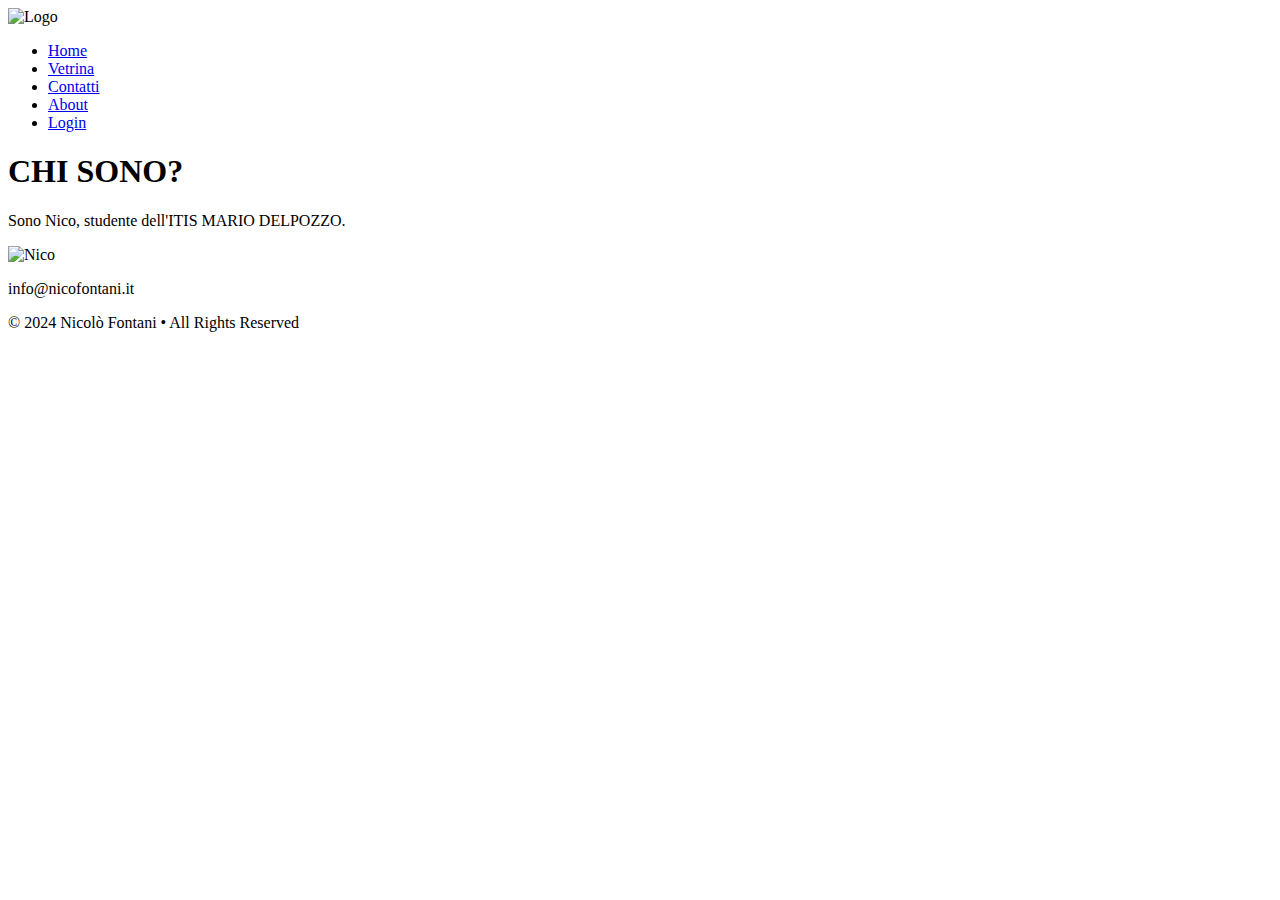
==== About.html @ 229e8609 "Add files via upload" ====
<!DOCTYPE html>
<html lang="it">
<head>
  <link rel="apple-touch-icon" sizes="57x57" href="images/favicon//apple-icon-57x57.png">
<link rel="apple-touch-icon" sizes="60x60" href="images/favicon/apple-icon-60x60.png">
<link rel="apple-touch-icon" sizes="72x72" href="images/favicon/apple-icon-72x72.png">
<link rel="apple-touch-icon" sizes="76x76" href="images/favicon/apple-icon-76x76.png">
<link rel="apple-touch-icon" sizes="114x114" href="images/favicon/apple-icon-114x114.png">
<link rel="apple-touch-icon" sizes="120x120" href="images/favicon/apple-icon-120x120.png">
<link rel="apple-touch-icon" sizes="144x144" href="images/favicon/apple-icon-144x144.png">
<link rel="apple-touch-icon" sizes="152x152" href="images/favicon/apple-icon-152x152.png">
<link rel="apple-touch-icon" sizes="180x180" href="images/favicon/apple-icon-180x180.png">
<link rel="icon" type="image/png" sizes="192x192"  href="images/favicon/android-icon-192x192.png">
<link rel="icon" type="image/png" sizes="32x32" href="images/favicon/favicon-32x32.png">
<link rel="icon" type="image/png" sizes="96x96" href="images/favicon/favicon-96x96.png">
<link rel="icon" type="image/png" sizes="16x16" href="images/favicon/favicon-16x16.png">
<link rel="manifest" href="images/favicon/manifest.json">
<meta name="msapplication-TileColor" content="#ffffff">
<meta name="msapplication-TileImage" content="images/favicon/ms-icon-144x144.png">
  <meta charset="UTF-8">
  <meta name="viewport" content="width=device-width, initial-scale=1.0, maximum-scale=1.0, user-scalable=no">
  <title>Chi Siamo?</title>
  <link rel="stylesheet" href="css/styles.css">
  <link rel="stylesheet" href="https://fonts.googleapis.com/css2?family=Montserrat:wght@400;700&display=swap">
</head>
<body>
  <header>
    <div class="logo">
      <img src="images/logosito1.png" alt="Logo">
    </div>
    <nav class="menu">
      <ul>
        <li><a href="Home.html">Home</a></li>
        <li><a href="Vetrina.html">Vetrina</a></li>
        <li><a href="Contatti.html">Contatti</a></li>
        <li><a href="About.html">About</a></li>
        <li><a href="Login.html">Login</a></li>
      </ul>
    </nav>
  </header>

  <main>
    <div class="container">
      <h1 class="title">CHI SONO?</h1>
      <p class="chisono">Sono Nico, studente dell'ITIS MARIO DELPOZZO.</p>
      <div class="image-container">
        <img src="images/nico.png" alt="Nico" class="profile-image">
      </div>
    </div>
  </main>

  <footer>
    <div class="footer-content">
      <p class="footer-email">info@nicofontani.it</p>
      <p class="footer-copyright">© 2024 Nicolò Fontani •​ All Rights Reserved</p>
    </div>
  </footer>
</body>
</html>
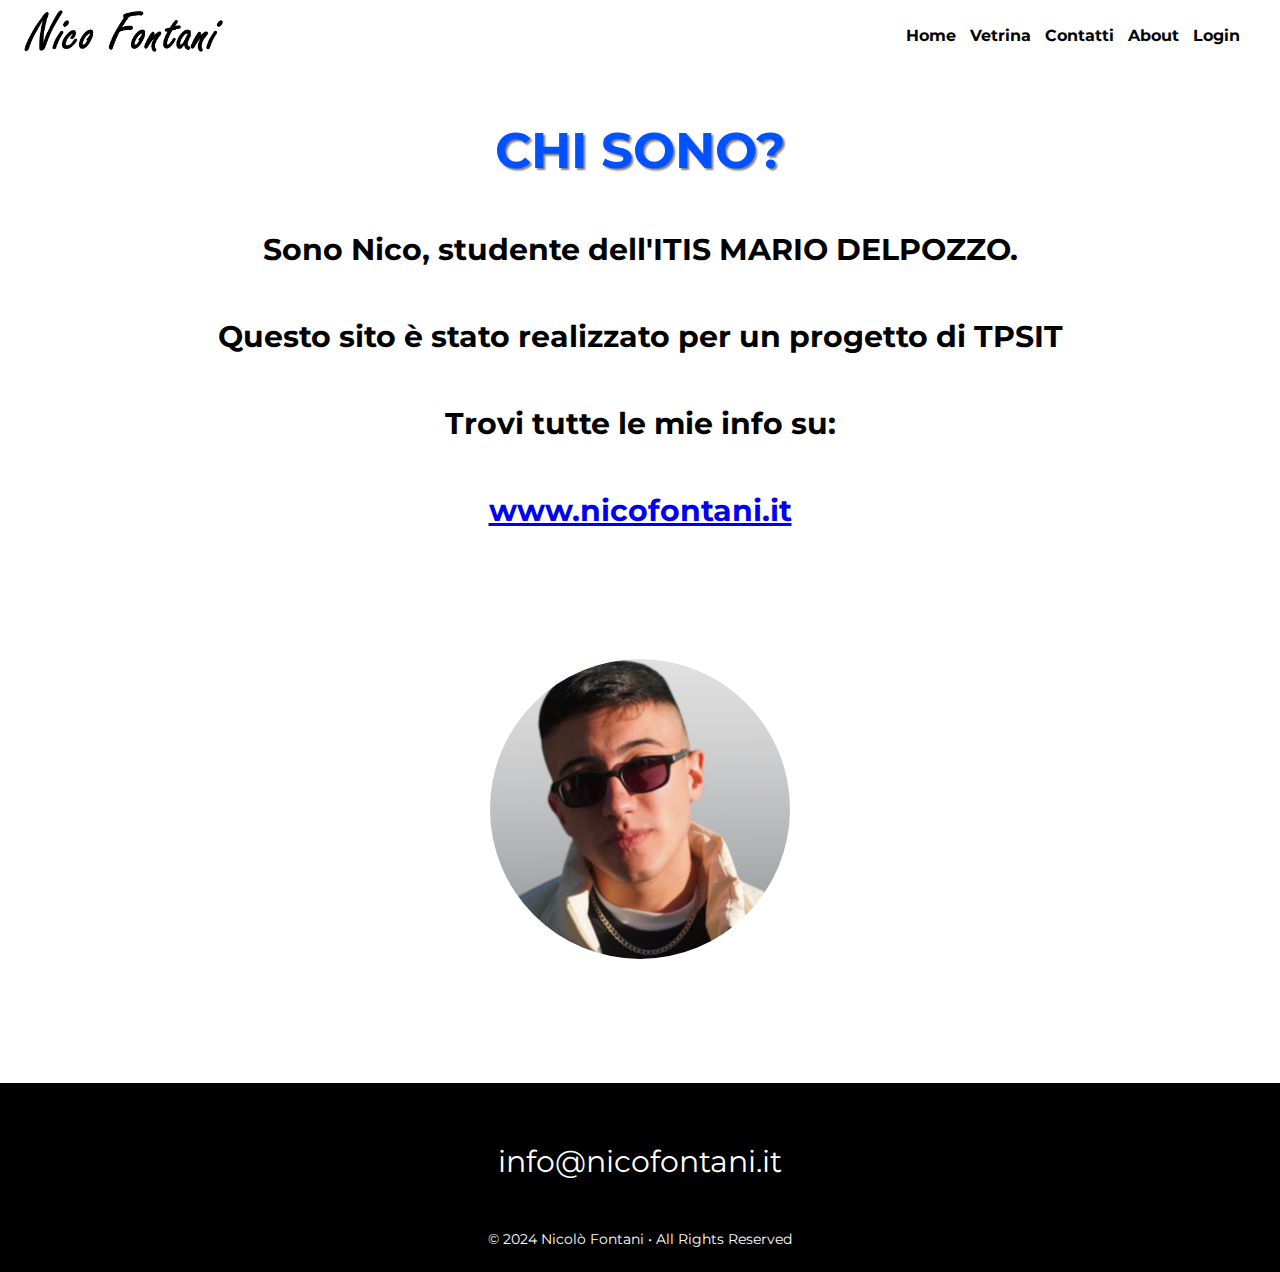
==== commit 1cc2c732: "full recreating" ====
--- a/About.html
+++ b/About.html
@@ -19,15 +19,17 @@
 <meta name="msapplication-TileImage" content="images/favicon/ms-icon-144x144.png">
   <meta charset="UTF-8">
   <meta name="viewport" content="width=device-width, initial-scale=1.0, maximum-scale=1.0, user-scalable=no">
-  <title>Chi Siamo?</title>
+  <meta name="keywords" content="ASSEMBLAGGIO PC, hardware, componenti, computer, montaggio">
+  <title>Chi Sono?</title>
   <link rel="stylesheet" href="css/styles.css">
   <link rel="stylesheet" href="https://fonts.googleapis.com/css2?family=Montserrat:wght@400;700&display=swap">
 </head>
 <body>
   <header>
     <div class="logo">
-      <img src="images/logosito1.png" alt="Logo">
-    </div>
+      <a href="Home.html">
+        <img src="images/logosito1.png" alt="Logo">
+      </a></div>
     <nav class="menu">
       <ul>
         <li><a href="Home.html">Home</a></li>
@@ -43,6 +45,10 @@
     <div class="container">
       <h1 class="title">CHI SONO?</h1>
       <p class="chisono">Sono Nico, studente dell'ITIS MARIO DELPOZZO.</p>
+      <p class="chisono">Questo sito è stato realizzato per un progetto di TPSIT</p>
+      <p class="chisono">Trovi tutte le mie info su:</p>
+      <a href="https://www.nicofontani.it">
+      <p class="chisono">www.nicofontani.it</p></a>
       <div class="image-container">
         <img src="images/nico.png" alt="Nico" class="profile-image">
       </div>
--- a/css/styles.css
+++ b/css/styles.css
@@ -0,0 +1,276 @@
+body {
+    background-color: white;
+    margin: 0;
+    padding: 0;
+    overflow-x: hidden;
+    font-family: 'Montserrat', sans-serif;
+  }
+  
+  header {
+  position: absolute;
+    height: 50px;
+    top: 0;
+    left: 0;
+    width: 100%;
+    display: flex;
+    justify-content: space-between;
+    align-items: center;
+    padding: 10px 20px;
+    background-color: transparent;
+  }
+
+  main {
+    min-height: calc(100vh - 50px); /* Altezza minima pari all'altezza dello schermo meno l'altezza dell'header */
+    padding: 20px; /* Ad esempio, padding per evitare che i contenuti si attacchino ai bordi */
+  }
+  
+  .logo img {
+    max-height: 50px;
+  }
+  
+  .menu {
+    font-family: 'Montserrat', sans-serif;
+    margin-right: 50px;
+  }
+  
+  .menu ul {
+    list-style-type: none;
+    margin: 0;
+    padding: 0;
+  }
+  
+  .menu ul li {
+    display: inline;
+    margin-right: 10px;
+  }
+  
+  .menu ul li a {
+    font-weight: bold; /* rendi i link in grassetto */
+    color: black; /* rendi i link neri */
+    text-decoration: none; /* rimuovi sottolineatura */
+  }
+  
+  .menu ul li a:hover, /* Cambia colore al passaggio del mouse */
+  .menu ul li a:active { /* Cambia colore quando viene cliccato */
+    color: rgb(0, 81, 255); /* rendi i link gialli */
+  }
+  
+  .container {
+    text-align: center;
+    font-family: 'Montserrat', sans-serif;
+  }
+  
+  h1 {
+    margin-top: 100px;
+    font-weight: bold;
+    font-size: 50px;
+    color: rgb(0, 81, 255);
+    text-shadow: 2px 2px 2px rgba(0, 0, 0, 0.5);
+  }
+  
+  h3 {
+    margin-top: 100px;
+    margin-bottom: 2px;
+    font-weight: bold;
+    font-size: 50px;
+    color: rgb(255, 255, 255);
+    text-shadow: 4px 4px 4px rgba(0, 0, 0, 0.5);
+  }
+
+  h5 {
+    margin-top: 2px;
+    font-weight: bold;
+    font-size: 40px;
+    color: rgb(255, 255, 255);
+    text-shadow: 4px 4px 4px rgba(0, 0, 0, 0.5);
+  }
+
+  .row {
+    display: flex;
+    justify-content: center;
+  }
+  
+  .column {
+    flex: 0 0 20%;
+    padding: 10px;
+    text-align: center;
+  }
+  
+  .column img {
+    max-width: 70%;
+  }
+  
+  .column p {
+    margin-top: 7px;
+  }
+
+  .contact-info {
+    font-size: 30px;
+  }
+
+  .social-icons a {
+    margin: 100px;
+    text-align: center;/* Aggiunge uno spazio di 10px tra le immagini */
+    box-shadow: 0px 0px 10px rgba(0, 0, 0, 1.6);
+  }
+  
+  footer {
+    background-color: black;
+    color: white;
+    text-align: center;
+    padding: 10px 0;
+    margin-top: 100px;
+    
+  }
+  
+  
+  .footer-email {
+    margin-top: 50px;
+    font-size: 30px;
+    font-family: 'Montserrat', sans-serif;
+  }
+  
+  .footer-copyright {
+    margin-top: 50px;
+    font-size: 14px;
+    font-family: 'Montserrat', sans-serif;
+  }
+  
+  .profile-image {
+    margin-top: 100px;
+    width: 300px;
+    height: 300px;
+    border-radius: 50%; /* Rende l'immagine rotonda */
+  }
+
+  .chisono {
+    font-weight: bold;
+    font-size: 30px;
+    margin-top: 50px;
+  }
+
+  .infosocial {
+    font-weight: bold;
+    text-align: center;
+    font-size: 30px;
+    margin-top: 200px;
+  }
+
+  .login-container {
+    display: flex;
+    justify-content: center;
+    align-items: center;
+    height: 100vh;
+    background-color: #f2f2f2;
+  }
+  
+  .login-logo {
+    position: absolute;
+    top: 120px; /* Altezza del logo */
+    left: 50%;
+    transform: translateX(-50%);
+    width: 100px;
+    height: 100px;
+    border-radius: 50%;
+    background-color: white;
+    border: 5px solid #ccc; /* Bordo del logo */
+    padding: 10px;
+    box-shadow: 0px 0px 10px rgba(0, 0, 0, 0.5); /* Ombra del logo */
+  }
+  .login-box {
+    background-color: white;
+    border-radius: 20px;
+    box-shadow: 0px 0px 5px rgba(0, 0, 0, 0.3);
+    padding: 50px;
+    width: 400px;
+  }
+  
+  .login-title {
+    text-align: center;
+    font-size: 32px;
+    margin-bottom: 30px;
+  }
+  
+  .input-box {
+    margin-bottom: 20px;
+  }
+  
+  .input-label {
+    display: block;
+    margin-bottom: 10px;
+    font-weight: bold;
+  }
+  
+  .input-field {
+    width: 100%;
+    padding: 15px;
+    border: 1px solid #ccc;
+    border-radius: 5px;
+    font-size: 16px;
+  }
+  
+  .remember-me,
+  .forgot-password,
+  .register-link {
+    text-align: center;
+    font-size: 14px;
+    margin-top: 20px;
+  }
+  
+  .checkbox-label {
+    margin-left: 5px;
+  }
+  
+  .forgot-password-link,
+  .register-link-text {
+    font-weight: bold;
+    text-decoration: none;
+    color: blue;
+  }
+  
+  .forgot-password-link:hover,
+  .register-link-text:hover {
+    text-decoration: underline;
+  }
+
+  .login-button {
+    display: block;
+    margin-top: 20px;
+    font-weight: bold;
+    width: 100%;
+    padding: 15px;
+    border: none;
+    border-radius: 10px;
+    font-size: 18px;
+    background-color: rgb(0, 81, 255);
+    color: rgb(0, 0, 0);
+    cursor: pointer;
+    transition: background-color 0.3s;
+  }
+  
+  .login-button:hover {
+    background-color: rgb(78, 129, 241);
+  }
+
+
+  .step {
+    margin-bottom: 20px;
+    overflow: hidden;
+  }
+  .step-title {
+    text-align: center;
+    font-size: 24px;
+    margin-bottom: 10px;
+  }
+  .step-description {
+    text-align: justify;
+    font-size: 20px;
+    margin-right: 500px;
+    margin-left: 500px; /* Spazio per l'immagine */
+  }
+  .step-image {
+    
+    margin-left: 20px;
+    margin-right: 20px;
+  
+  }
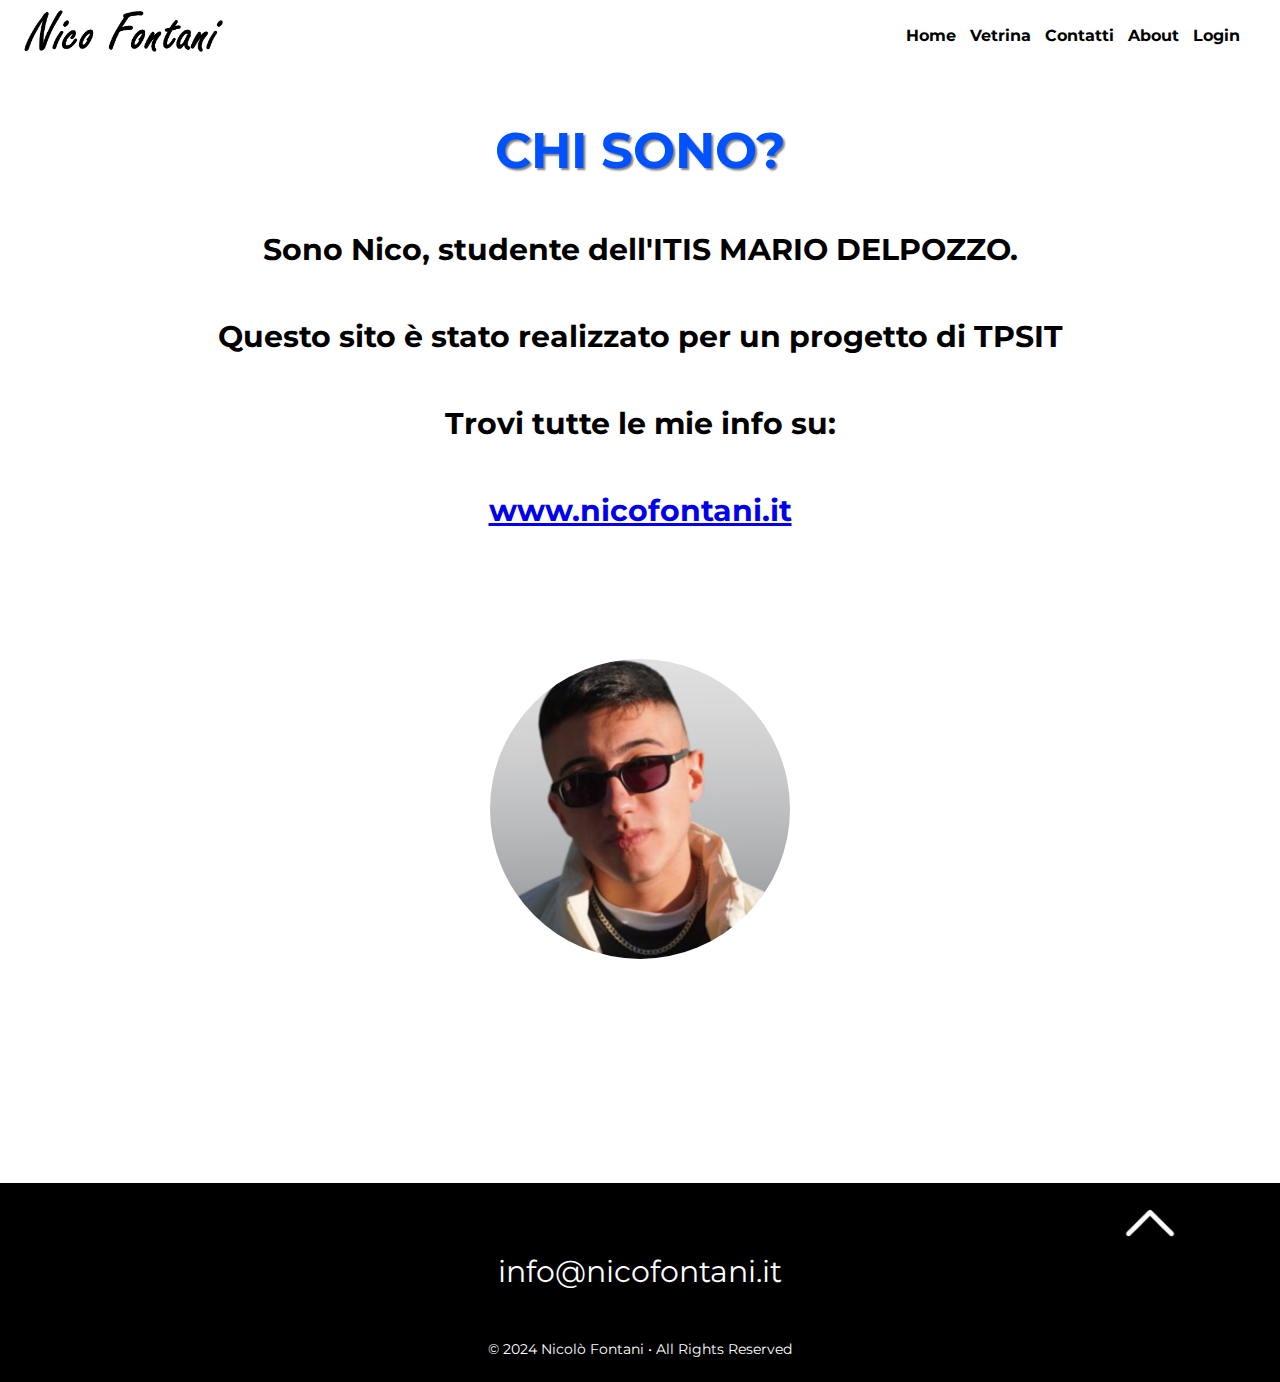
==== commit 532e0da2: "forgot password new" ====
--- a/About.html
+++ b/About.html
@@ -57,6 +57,9 @@
 
   <footer>
     <div class="footer-content">
+      <a href="#top">
+        <img src="images/freccia.png" alt="Torna all'inizio" />
+       </a>
       <p class="footer-email">info@nicofontani.it</p>
       <p class="footer-copyright">© 2024 Nicolò Fontani •​ All Rights Reserved</p>
     </div>
--- a/css/styles.css
+++ b/css/styles.css
@@ -61,6 +61,7 @@
   }
   
   h1 {
+    text-align: center;
     margin-top: 100px;
     font-weight: bold;
     font-size: 50px;
@@ -111,7 +112,6 @@
   .social-icons a {
     margin: 100px;
     text-align: center;/* Aggiunge uno spazio di 10px tra le immagini */
-    box-shadow: 0px 0px 10px rgba(0, 0, 0, 1.6);
   }
   
   footer {
@@ -119,8 +119,8 @@
     color: white;
     text-align: center;
     padding: 10px 0;
-    margin-top: 100px;
-    
+    margin-top: 200px;
+    clear: both; 
   }
   
   
@@ -128,13 +128,23 @@
     margin-top: 50px;
     font-size: 30px;
     font-family: 'Montserrat', sans-serif;
+    clear: both; 
   }
   
   .footer-copyright {
     margin-top: 50px;
     font-size: 14px;
     font-family: 'Montserrat', sans-serif;
-  }
+    clear: both; 
+  }
+
+  footer img {
+    width: 60px; /* Dimensioni desiderate */
+    height: auto; /* Mantieni l'aspect ratio */
+    float: right;
+    margin-right: 100px;
+    clear: both; 
+}
   
   .profile-image {
     margin-top: 100px;
@@ -243,7 +253,7 @@
     border-radius: 10px;
     font-size: 18px;
     background-color: rgb(0, 81, 255);
-    color: rgb(0, 0, 0);
+    color: rgb(255, 255, 255);
     cursor: pointer;
     transition: background-color 0.3s;
   }
@@ -253,24 +263,109 @@
   }
 
 
-  .step {
-    margin-bottom: 20px;
-    overflow: hidden;
-  }
-  .step-title {
-    text-align: center;
+
+
+  .torna-button {
+    display: block;
+    margin: 20px auto; /* Centra il pulsante orizzontalmente e aggiunge margine sopra e sotto */
+    font-weight: bold;
+    text-align: center;
+    text-decoration: none;
+    margin-top: 100px ;
+    width: 500px; /* Dimensioni desiderate */
+    padding: 15px;
+    border: none;
+    border-radius: 10px;
+    font-size: 18px;
+    background-color: rgb(0, 81, 255);
+    color: rgb(255, 255, 255);
+    cursor: pointer;
+    transition: background-color 0.3s;
+  }
+  
+  .torna-button:hover {
+    background-color: rgb(78, 129, 241);
+  }
+
+
+
+
+  .crea-button {
+    display: block;
+    margin: 20px auto; /* Centra il pulsante orizzontalmente e aggiunge margine sopra e sotto */
+    font-weight: bold;
+    text-align: center;
+    text-decoration: none;
+    margin-top: 50px ;
+    margin-bottom: -50px ;
+    width: 500px; /* Dimensioni desiderate */
+    padding: 15px;
+    border: none;
+    border-radius: 10px;
+    font-size: 18px;
+    background-color: rgb(0, 81, 255);
+    color: rgb(255, 255, 255);
+    cursor: pointer;
+    transition: background-color 0.3s;
+  }
+  
+  .crea-button:hover {
+    background-color: rgb(78, 129, 241);
+  }
+
+
+
+  .step-title1 {
+    margin-top: 50px;
+    float: left;
+    text-align: justify;
     font-size: 24px;
     margin-bottom: 10px;
-  }
-  .step-description {
+    margin-left: 100px;
+  }
+  .step-description1 {
+    float: left;
+    height: 100%; 
+    width: 60%; 
+    font-size: larger; 
     text-align: justify;
-    font-size: 20px;
-    margin-right: 500px;
-    margin-left: 500px; /* Spazio per l'immagine */
-  }
-  .step-image {
+    margin-left: 100px;
+    margin-bottom: 120px;
+  
+  }
+  .step-image1 {
+    float: right; 
+    width: 20%; 
+    margin-right: 6%;  
+    border-radius: 20px;
+    margin-bottom: 10px;
+  
+  }
+
+  
+  .step-title2 {
+    margin-top: 50px;
+    text-align: justify;
+    margin-right: 100px;
+    float: right;
+    font-size: 24px;
+    margin-bottom: 10px;
+  }
+  .step-description2 {
+    height: 100%; 
+    width: 60%; 
+    font-size: larger; 
+    text-align: justify;
+    margin-right: 100px;
+    float: right;
+    margin-bottom: 200px;
     
-    margin-left: 20px;
-    margin-right: 20px;
-  
-  }
+    
+  }
+  .step-image2 {
+    float: left; 
+    margin-bottom: 200px;
+    width: 20%; 
+    margin-left: 6%;  
+    border-radius: 20px;x
+  }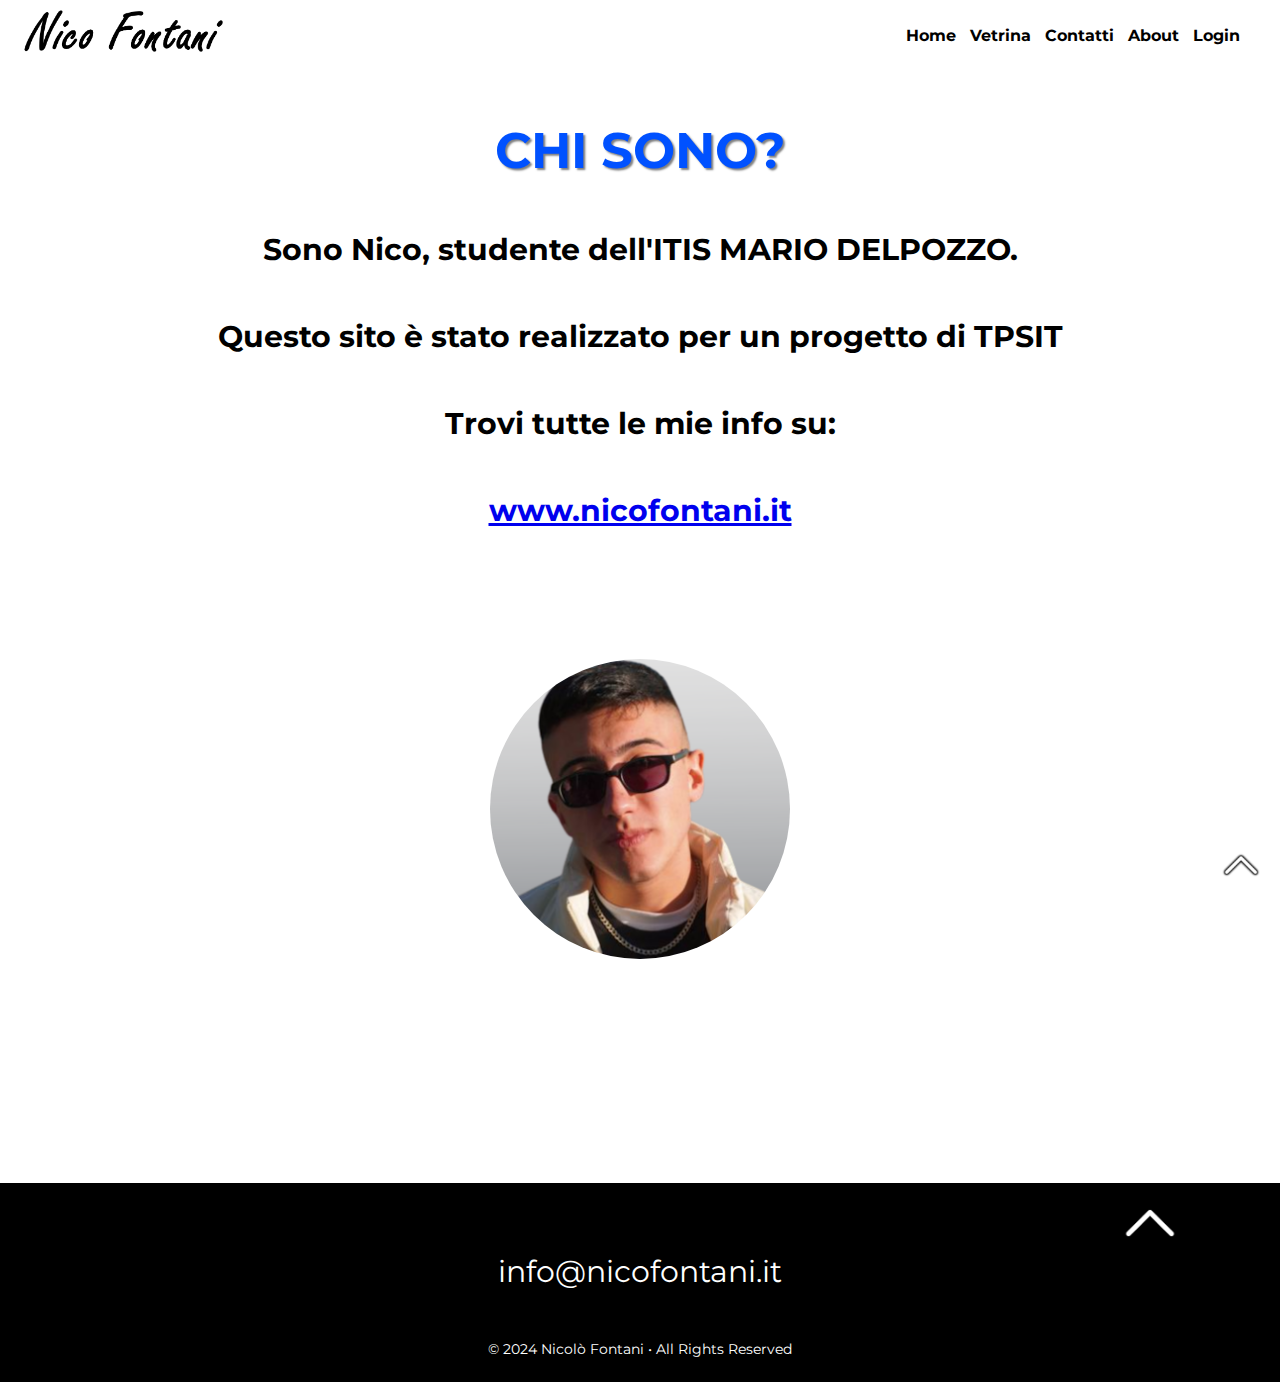
==== commit 87b1aefe: "Update About.html" ====
--- a/About.html
+++ b/About.html
@@ -40,6 +40,11 @@
       </ul>
     </nav>
   </header>
+<div class="tornasu">
+    <a href="#top">
+        <img src="images/freccia.png" alt="Torna all'inizio" width="40" height="40">
+    </a>
+</div>
 
   <main>
     <div class="container">
--- a/css/styles.css
+++ b/css/styles.css
@@ -368,4 +368,16 @@
     width: 20%; 
     margin-left: 6%;  
     border-radius: 20px;x
-  }+  }
+
+.tornasu {
+    width: 3%;
+    height: 3%;
+    position: fixed;
+    bottom: 20px; /* Distanza dal fondo dello schermo */
+    right: 20px; /* Distanza dalla destra dello schermo */
+    display: flex;
+    align-items: center;
+    justify-content: center;
+    cursor: pointer; /* Cambia il cursore al passaggio del mouse */
+}
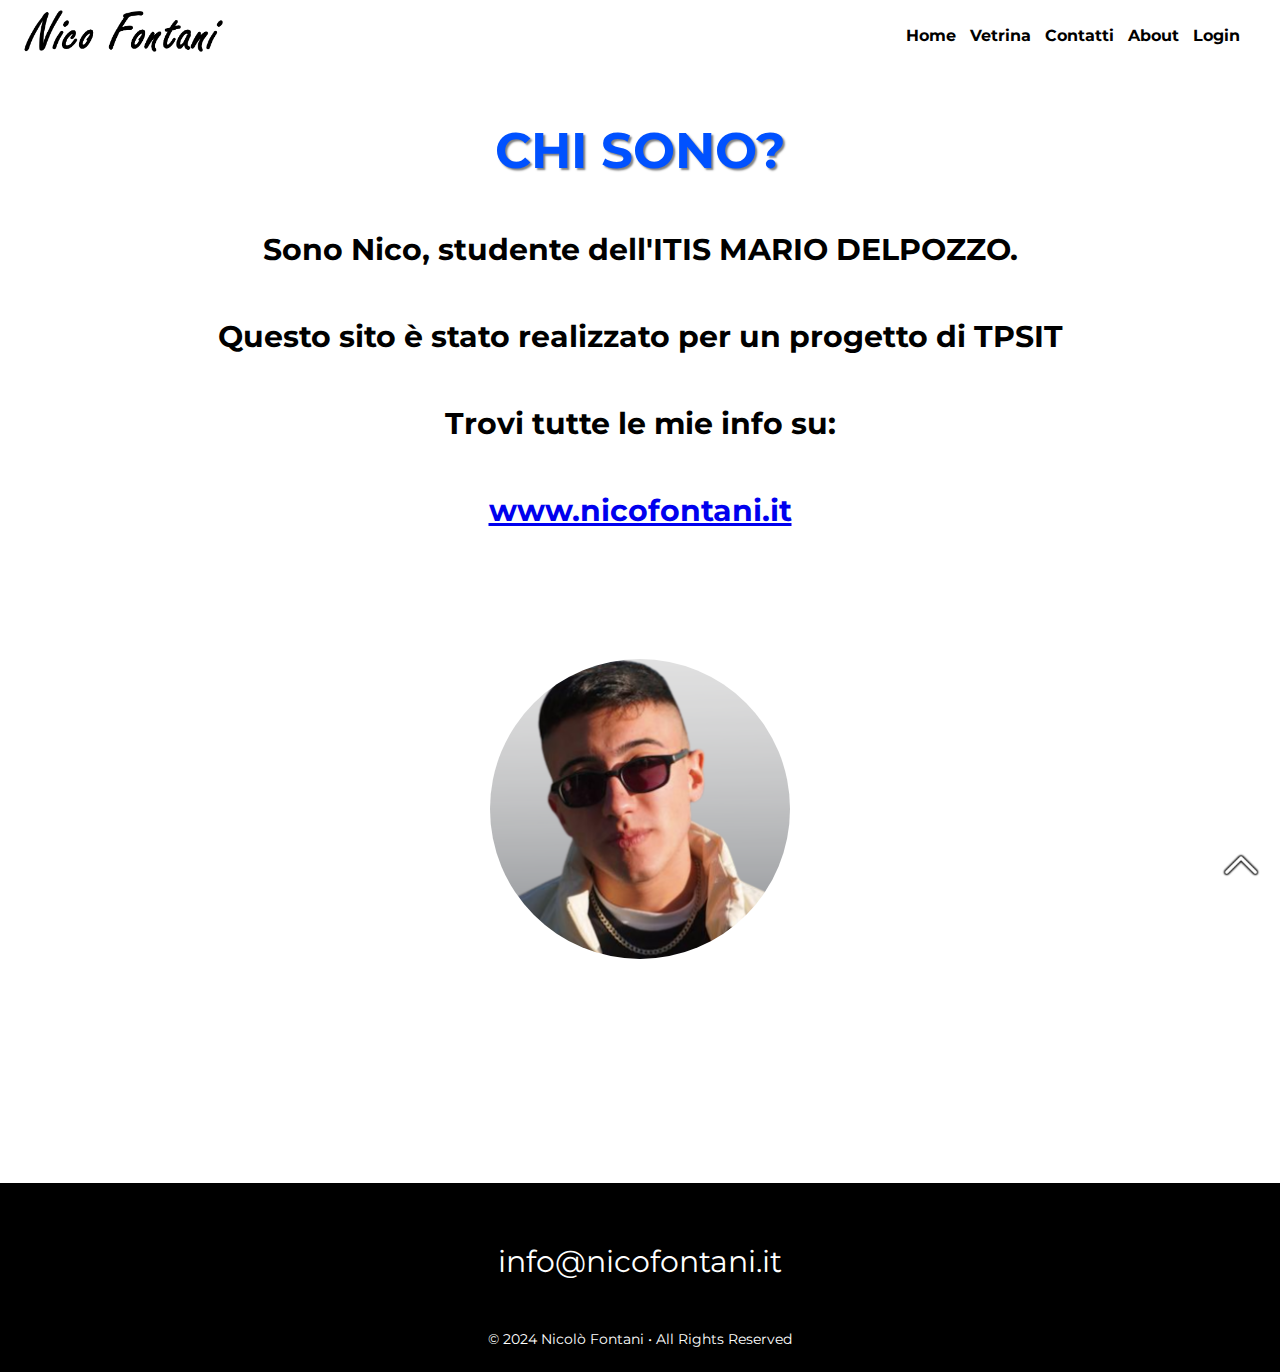
==== commit bc3f77f4: "Update About.html" ====
--- a/About.html
+++ b/About.html
@@ -62,9 +62,6 @@
 
   <footer>
     <div class="footer-content">
-      <a href="#top">
-        <img src="images/freccia.png" alt="Torna all'inizio" />
-       </a>
       <p class="footer-email">info@nicofontani.it</p>
       <p class="footer-copyright">© 2024 Nicolò Fontani •​ All Rights Reserved</p>
     </div>
